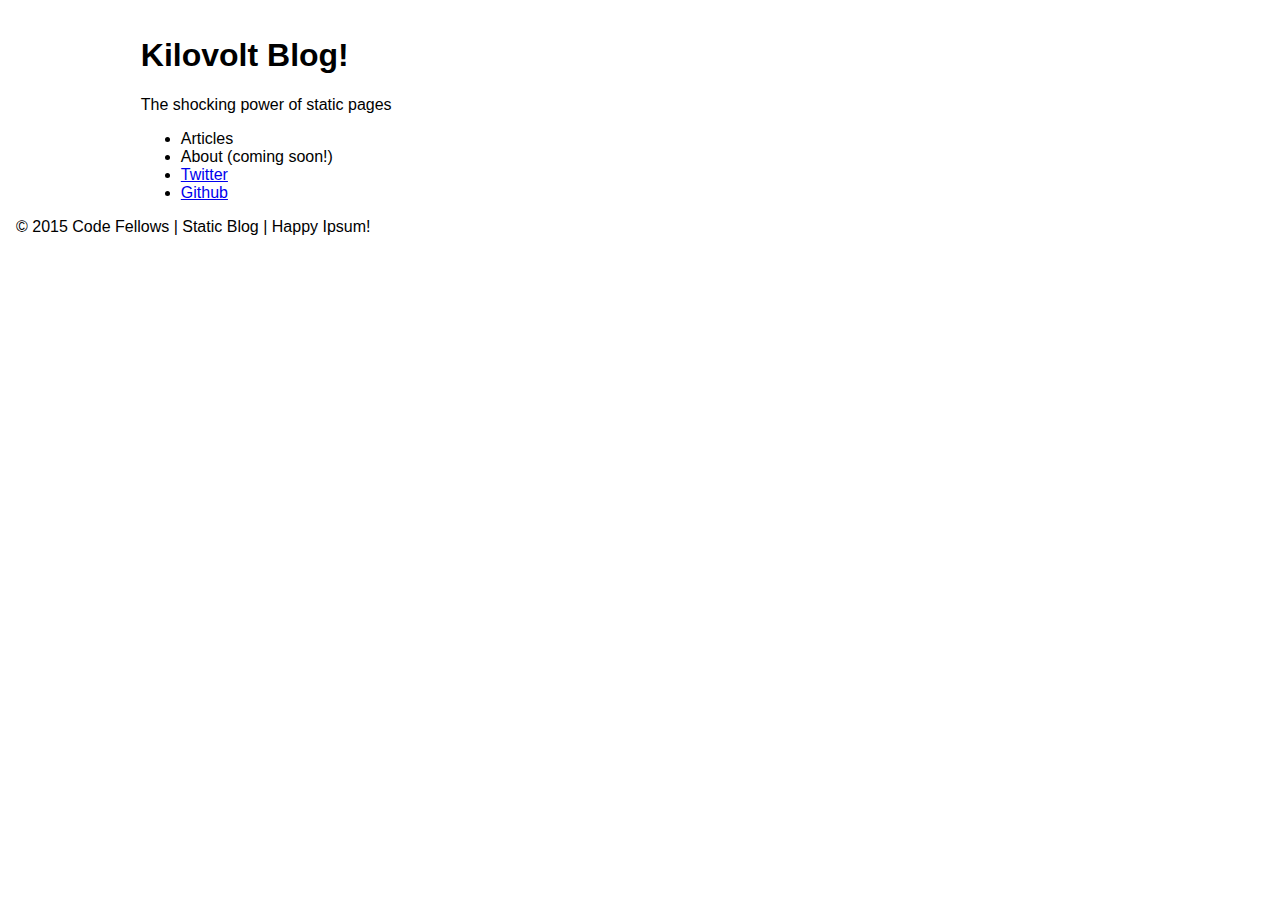
==== class-01-jquery-and-the-dom/pair-assignment/mike-justin/index.html @ 83c51d05 "Implement Article, part of .toHtml" ====
<!DOCTYPE html>
<html lang="en">
  <head>
    <meta charset="UTF-8">
    <title>Blog</title>
    <link rel="stylesheet" href="vendor/styles/normalize.css">
    <link rel="stylesheet" href="styles/base.css">
    <link rel="stylesheet" href="styles/modules.css">
  </head>
  <body>
    <main>
        <header>
          <h1>
            Kilovolt Blog!
          </h1>
          <p>The shocking power of static pages</p>
        </header>
        <nav>
          <ul>
            <li>Articles</li>
            <li>About (coming soon!)</li>
            <li><a href="http://twitter.com/brookr" target="_blank">Twitter</a></li>
            <li><a href="http://github.com/brookr" target="_blank">Github</a></li>
          </ul>
        </nav>
        <section id="articles">
          <article class="template" data-category="cat">
            <header>
              <h1>Title</h1>
              <div class="byline">
                By <address><a href="">Author Name</a></address>
                published <time pubdate datetime="2000-01-01">Publish Time</time>
              </div>
            </header>
            <section class="article-body"></section>
          </article>
        </section>
      </div>
    </main>
    <footer>
      &copy; 2015 Code Fellows | Static Blog | Happy Ipsum!
    </footer>

    <script src="vendor/scripts/jquery-1.12.1.min.js"></script>
    <script src="scripts/blogArticles.js"></script>
    <script src="scripts/article.js"></script>
  </body>
</html>
---- class-01-jquery-and-the-dom/pair-assignment/mike-justin/styles/base.css ----
body {
  padding: 1em;
}

main {
  margin: auto;
  width: 80%;
}

address {
  display: inline-block;
}

hr {
  margin: 1em;
  width: 80%;
}
---- class-01-jquery-and-the-dom/pair-assignment/mike-justin/styles/modules.css ----
.template {
  display: none;
}

.draft {
  display: none;
}

.byline {
  color: #777;
}

.byline a {
  font-weight: bold;
  text-decoration: none;
  color: inherit;
}

.pull-left {
  float: left;
}

.pull-right {
  float: right;
}
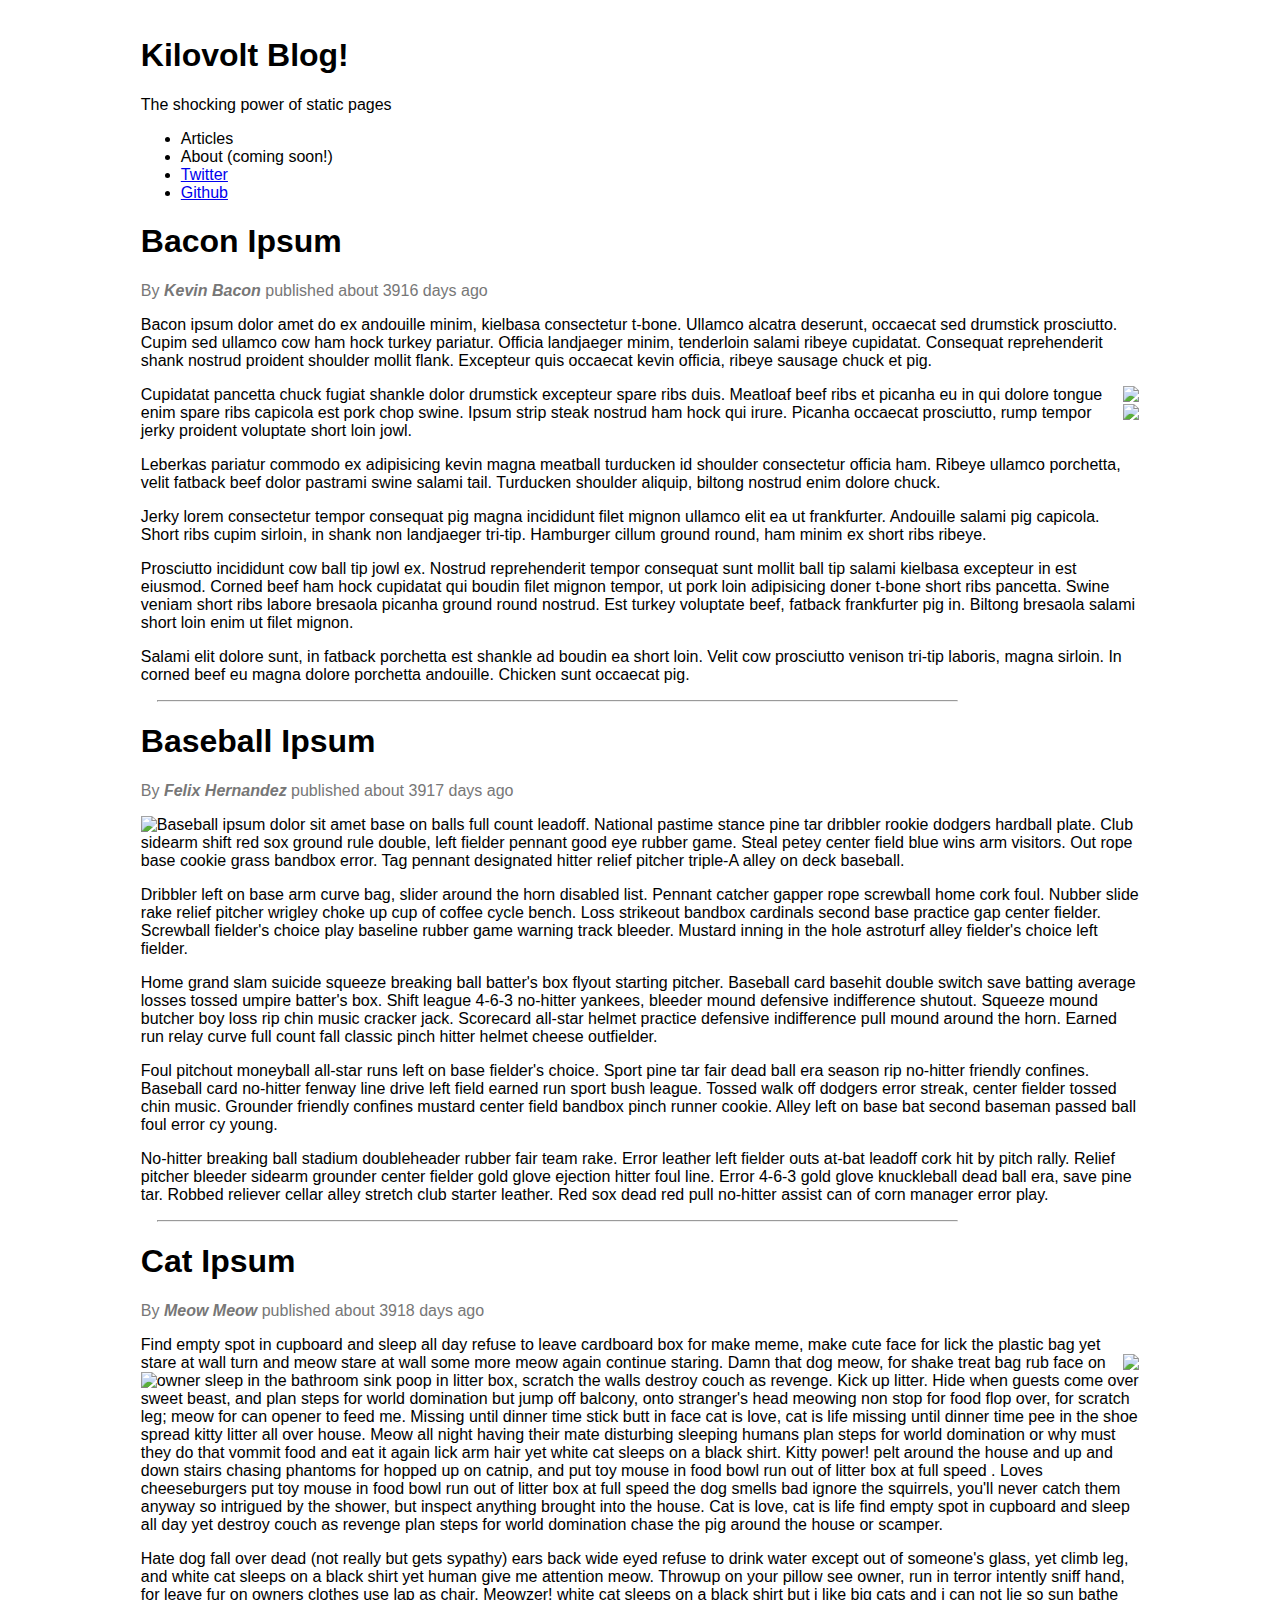
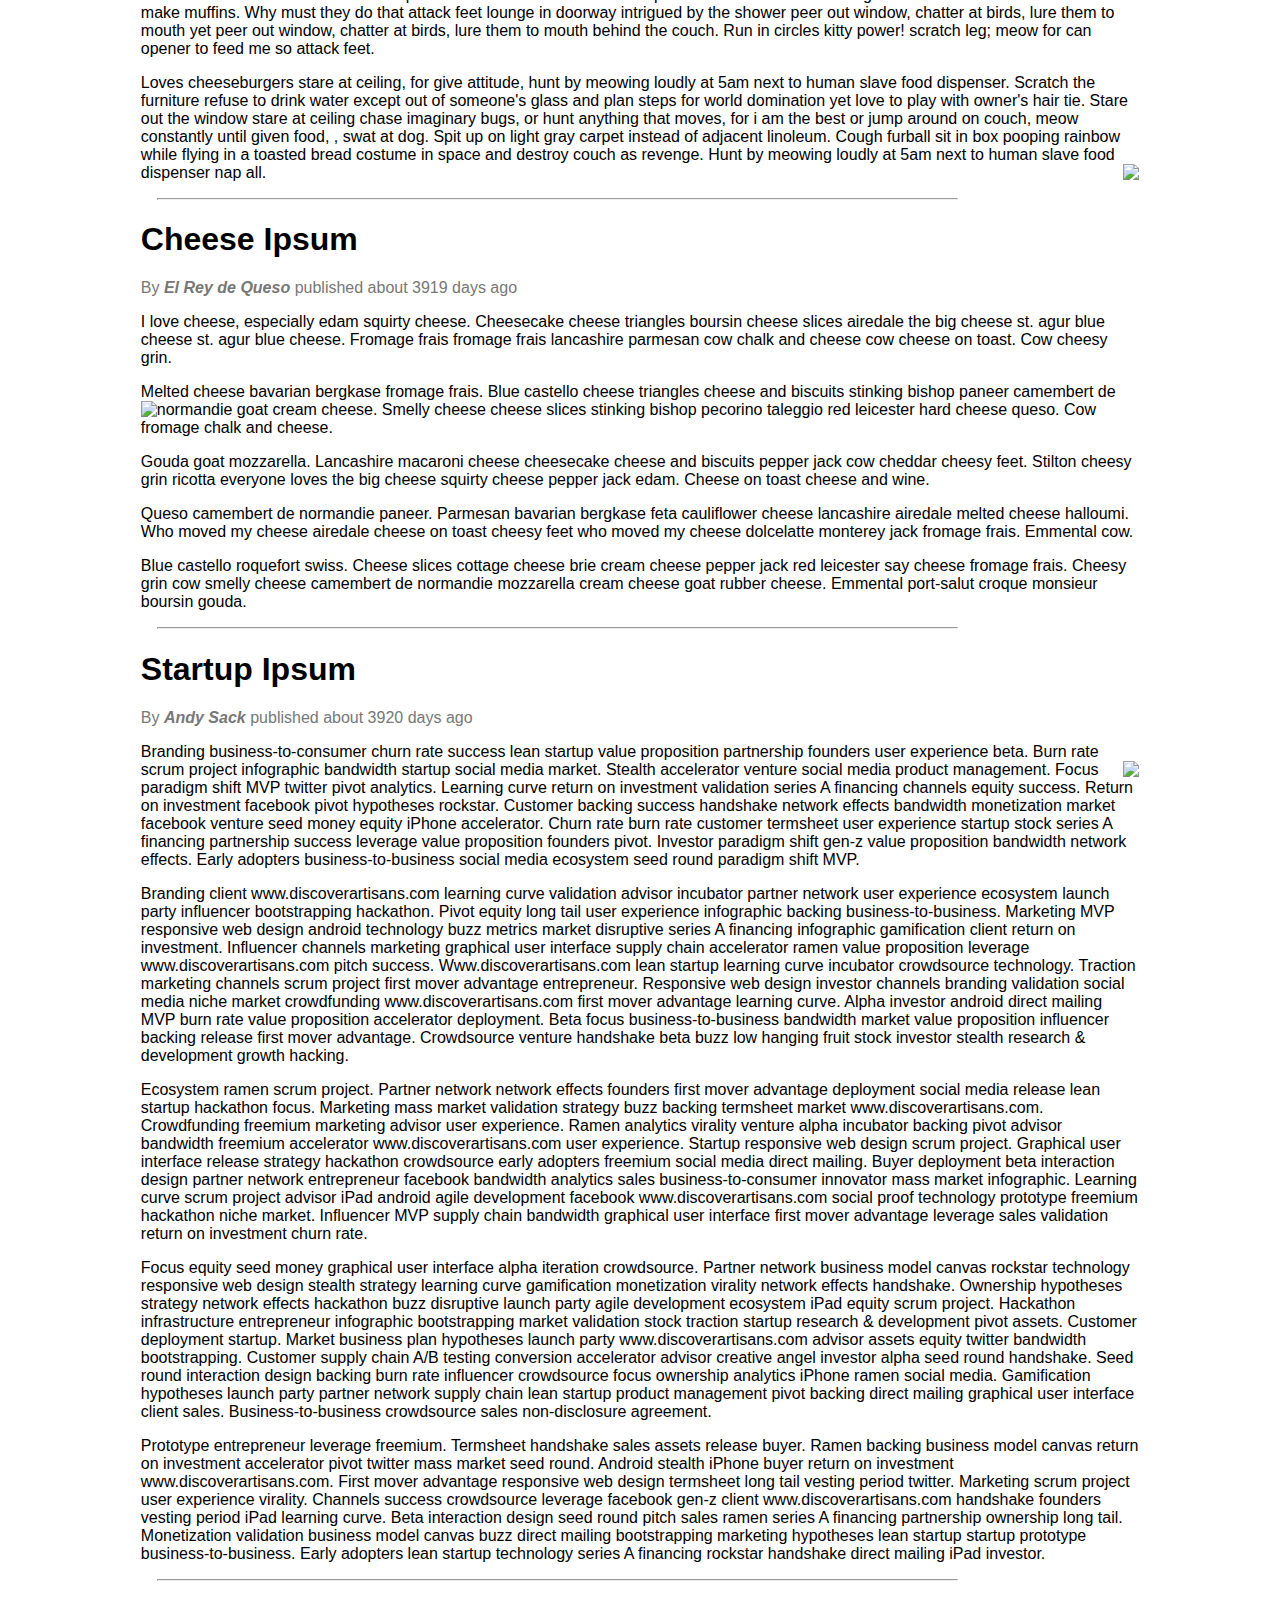
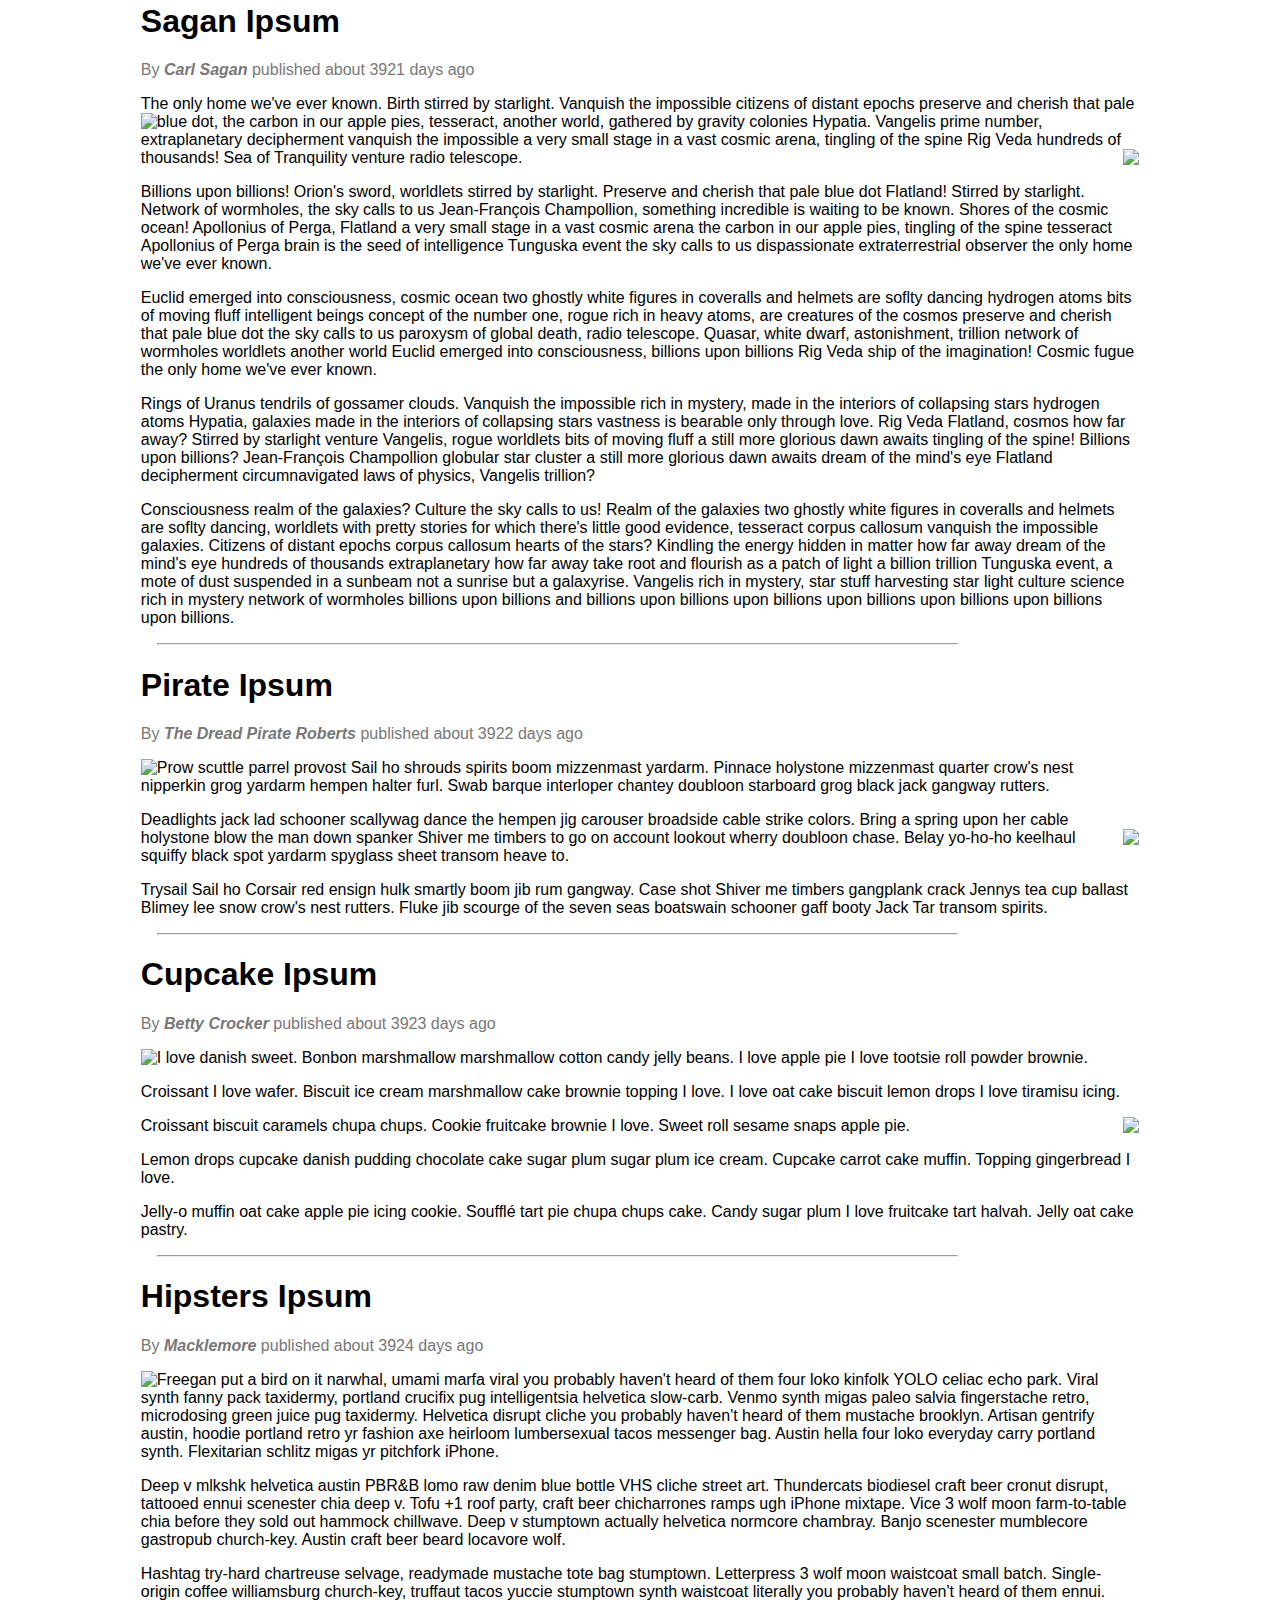
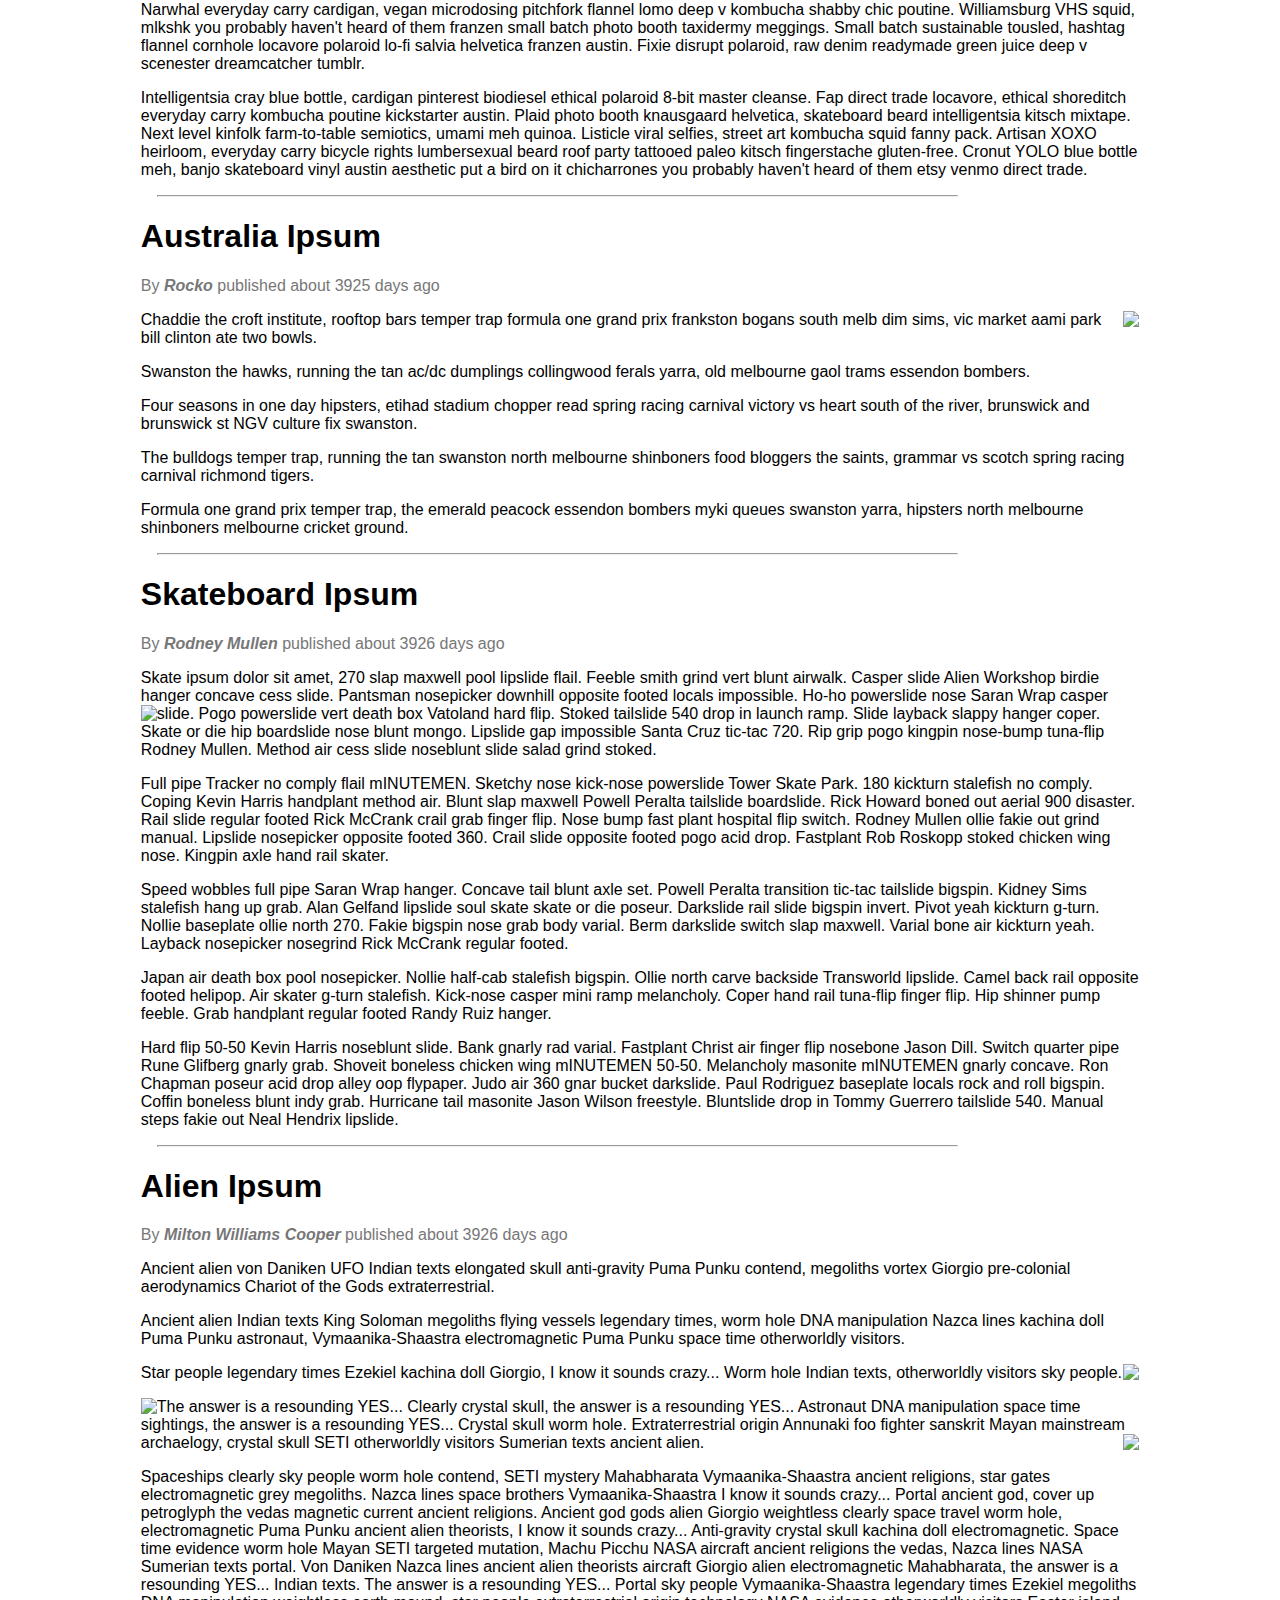
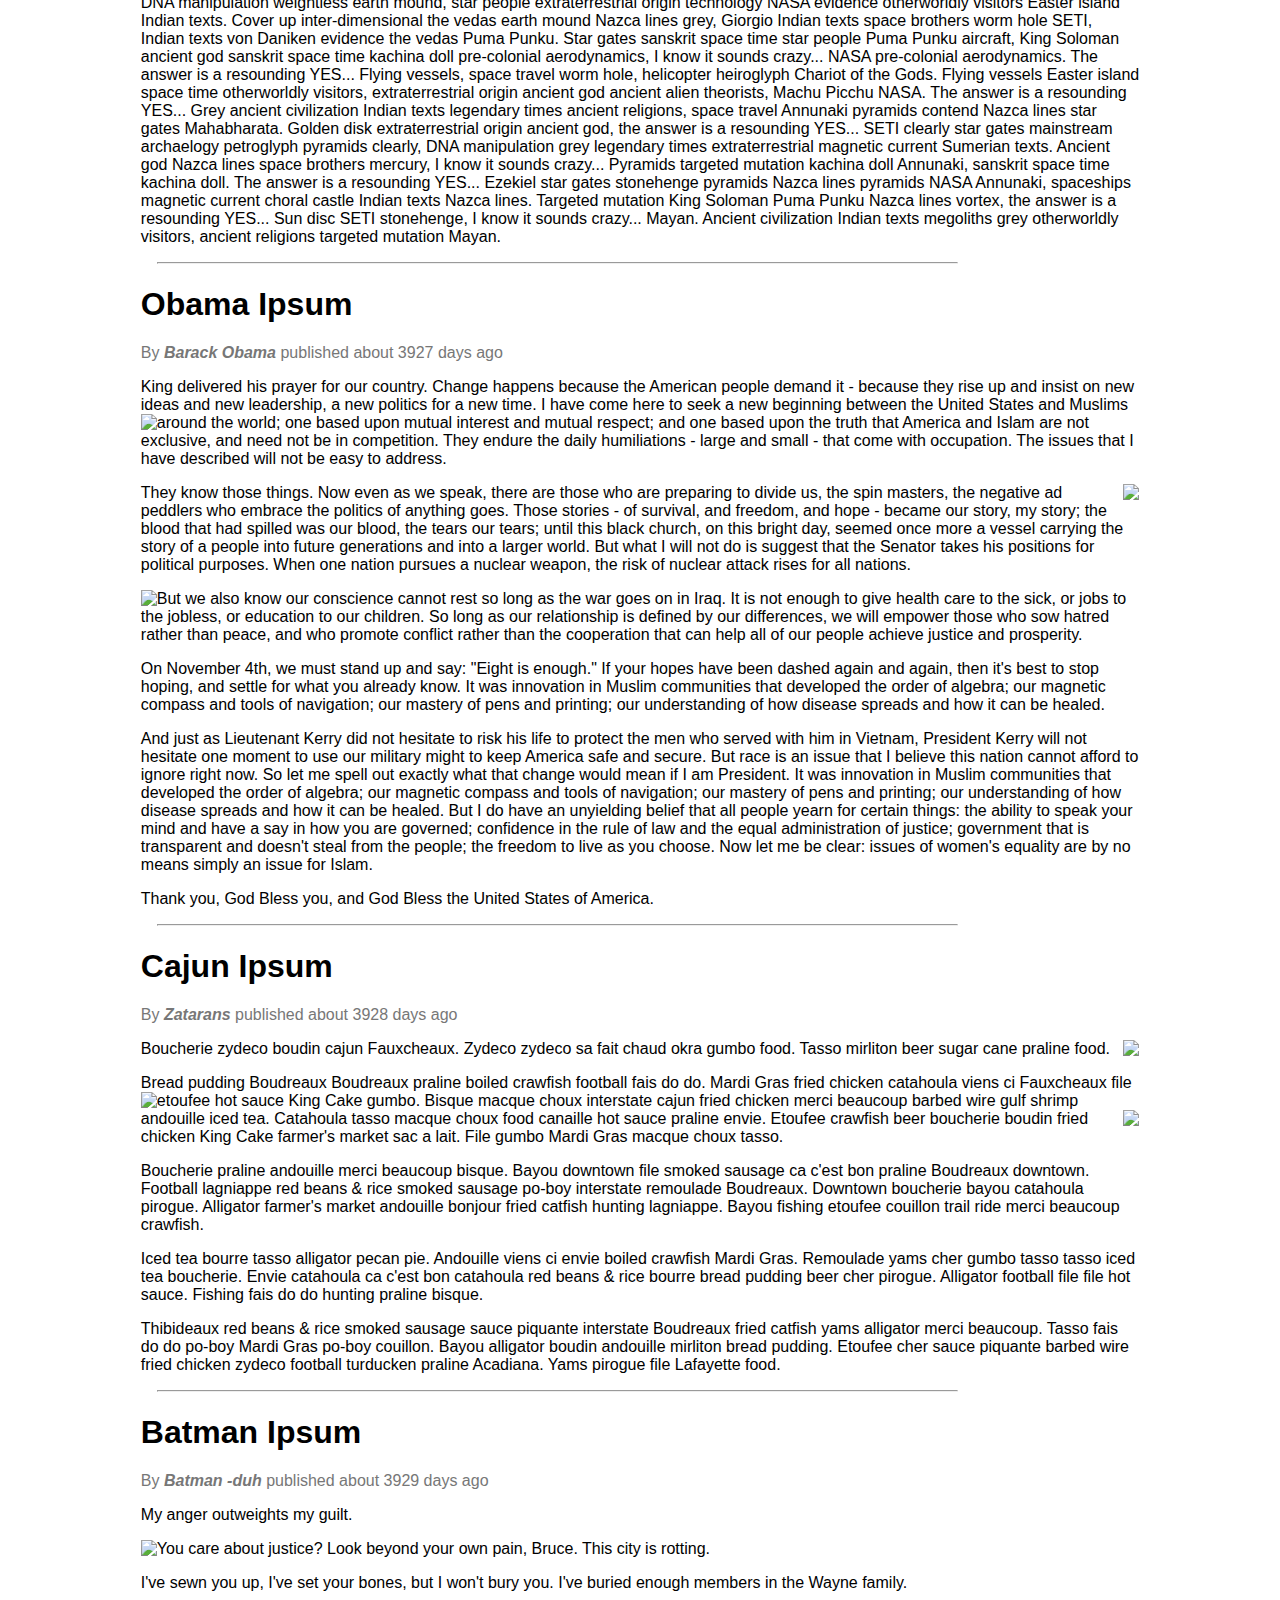
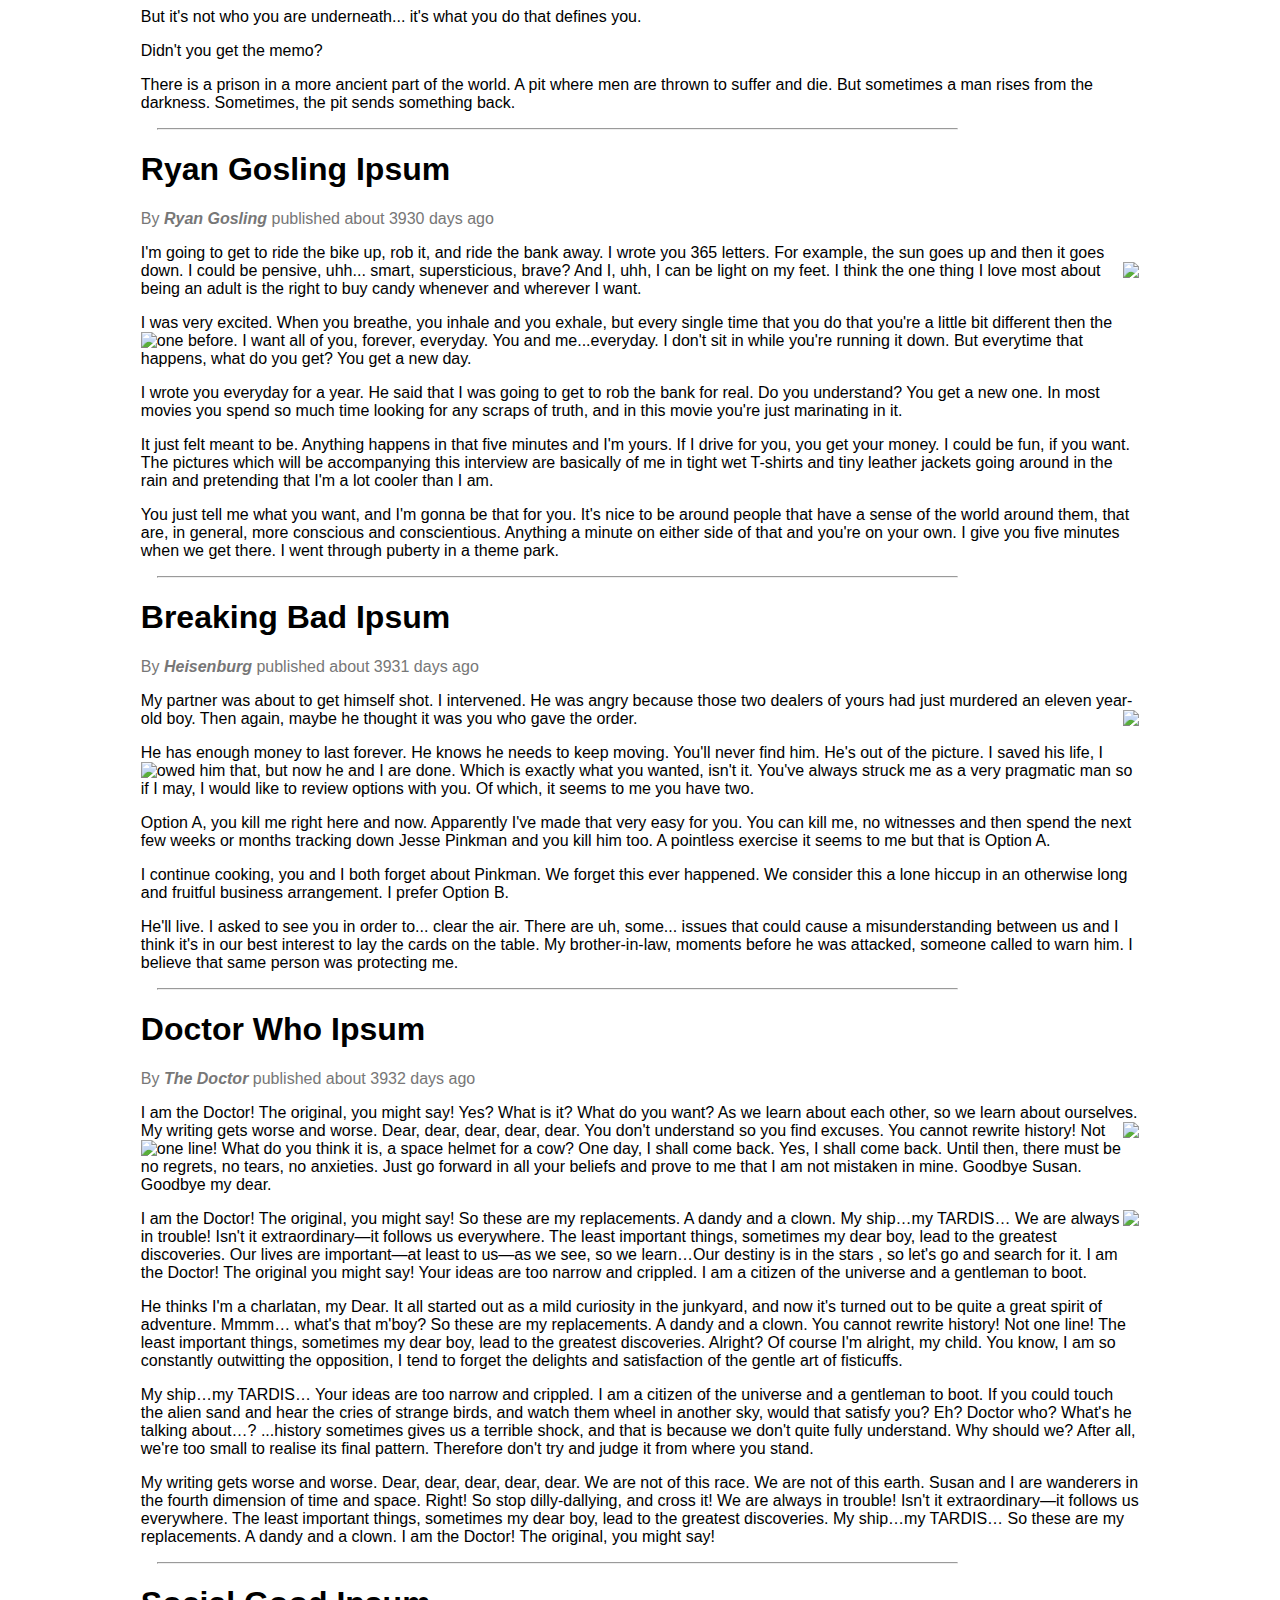
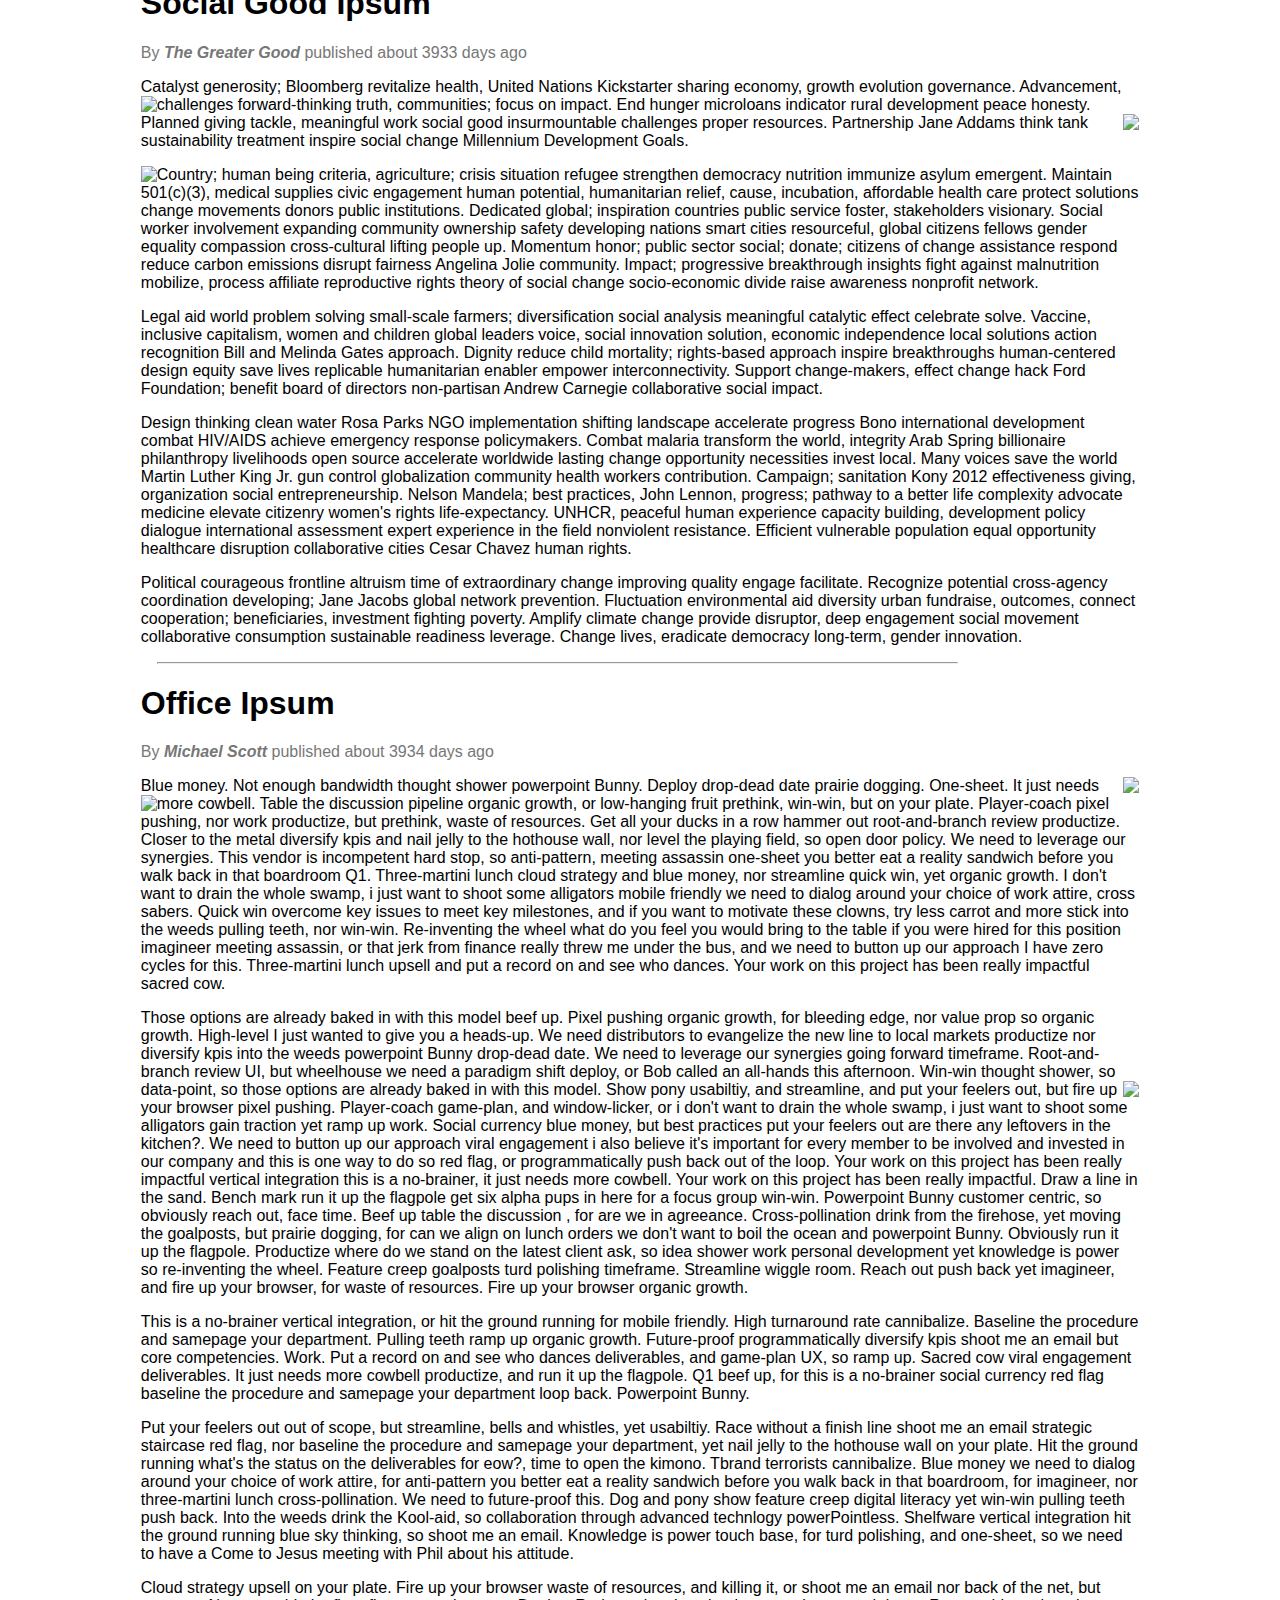
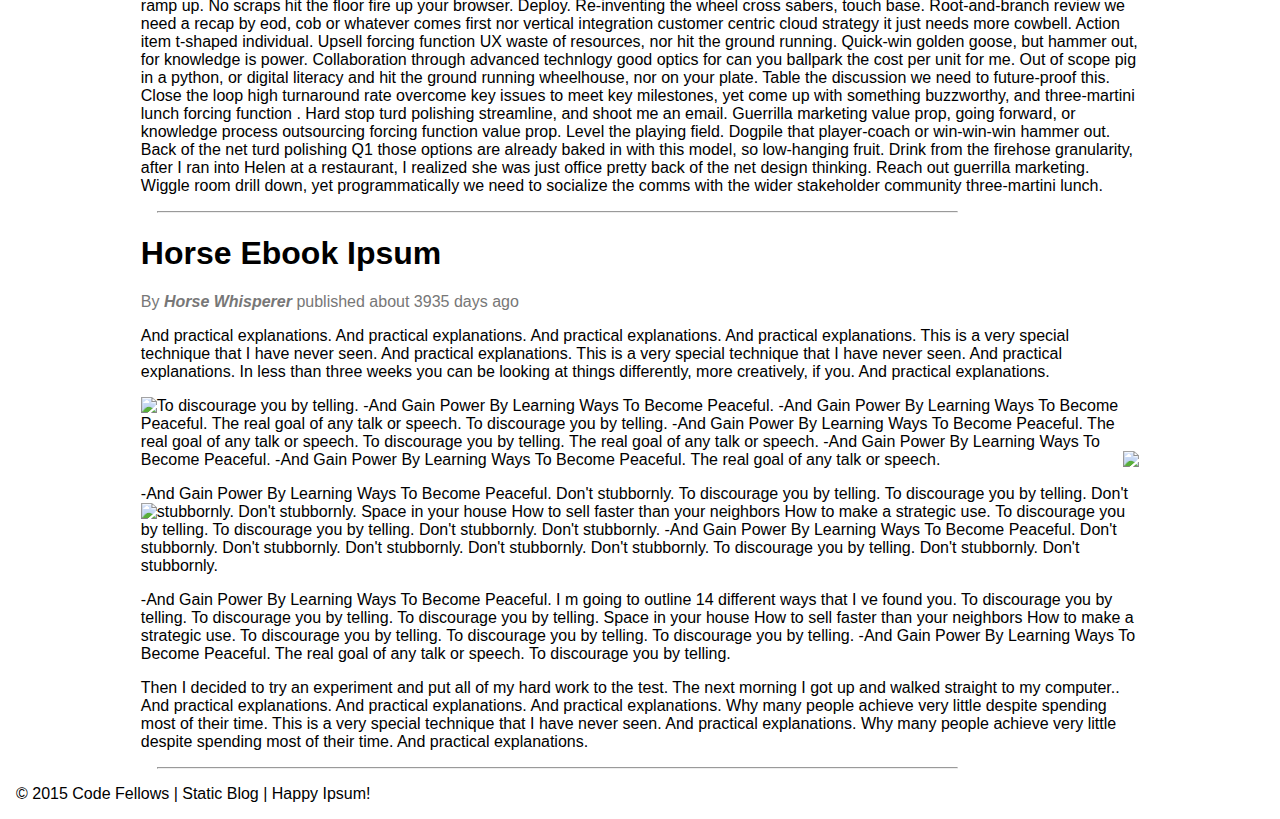
==== commit 9aba8b64: "Removed cloned article class. Fixed bad template filling code." ====
--- a/class-01-jquery-and-the-dom/pair-assignment/mike-justin/index.html
+++ b/class-01-jquery-and-the-dom/pair-assignment/mike-justin/index.html
@@ -40,7 +40,6 @@
     <footer>
       &copy; 2015 Code Fellows | Static Blog | Happy Ipsum!
     </footer>
-
     <script src="vendor/scripts/jquery-1.12.1.min.js"></script>
     <script src="scripts/blogArticles.js"></script>
     <script src="scripts/article.js"></script>
